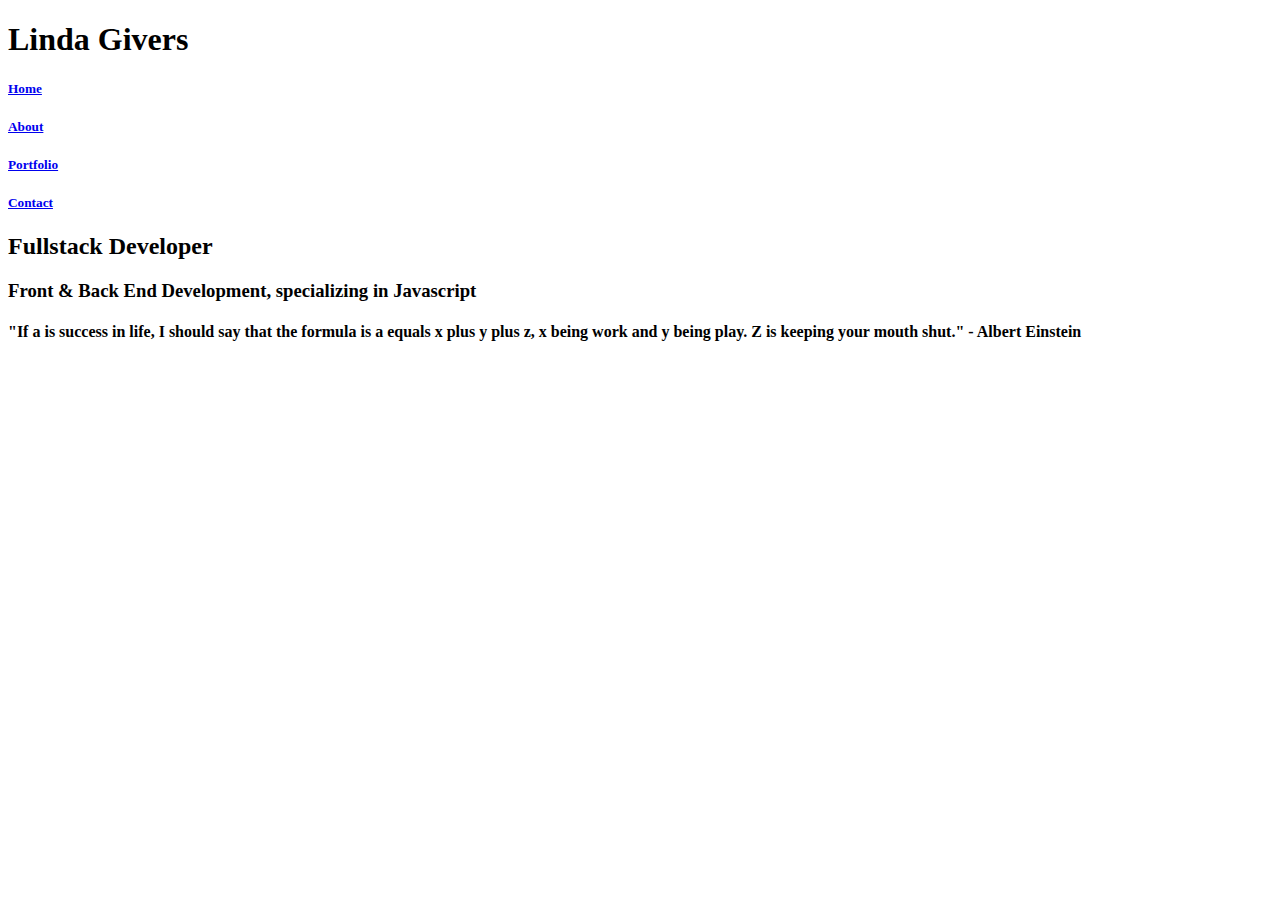
==== index.html @ 84cb532c "Added contact form" ====
<!DOCTYPE html>
<html lang="en">
<head>
    <link rel="stylesheet" href="index.css">
    <title>Linda Givers</title> 
</head>
<section class="Header">
    <h1 class="h1">Linda Givers</h1>
    <h5><a href="index.html">Home</a></h5>
    <h5><a href="about.html">About</a></h5>
    <h5><a href="portfolio.html">Portfolio</a></h5>
    <h5><a href="contact.html">Contact</a></h5>
    
</section>

<body>
    
    <h2>Fullstack Developer</h2>
    <div>
        <h3>Front & Back End Development, specializing in Javascript</h3>
        
        <h4>"If a is success in life, I should say that the formula is a equals x plus y plus z, x being work and y being play. Z is keeping your mouth shut." - Albert Einstein</h4>
    </div>
    <br>
</body>
</html>

<!--tried to add <script src="javascript.js"></script> to h4 but it didn't take-->
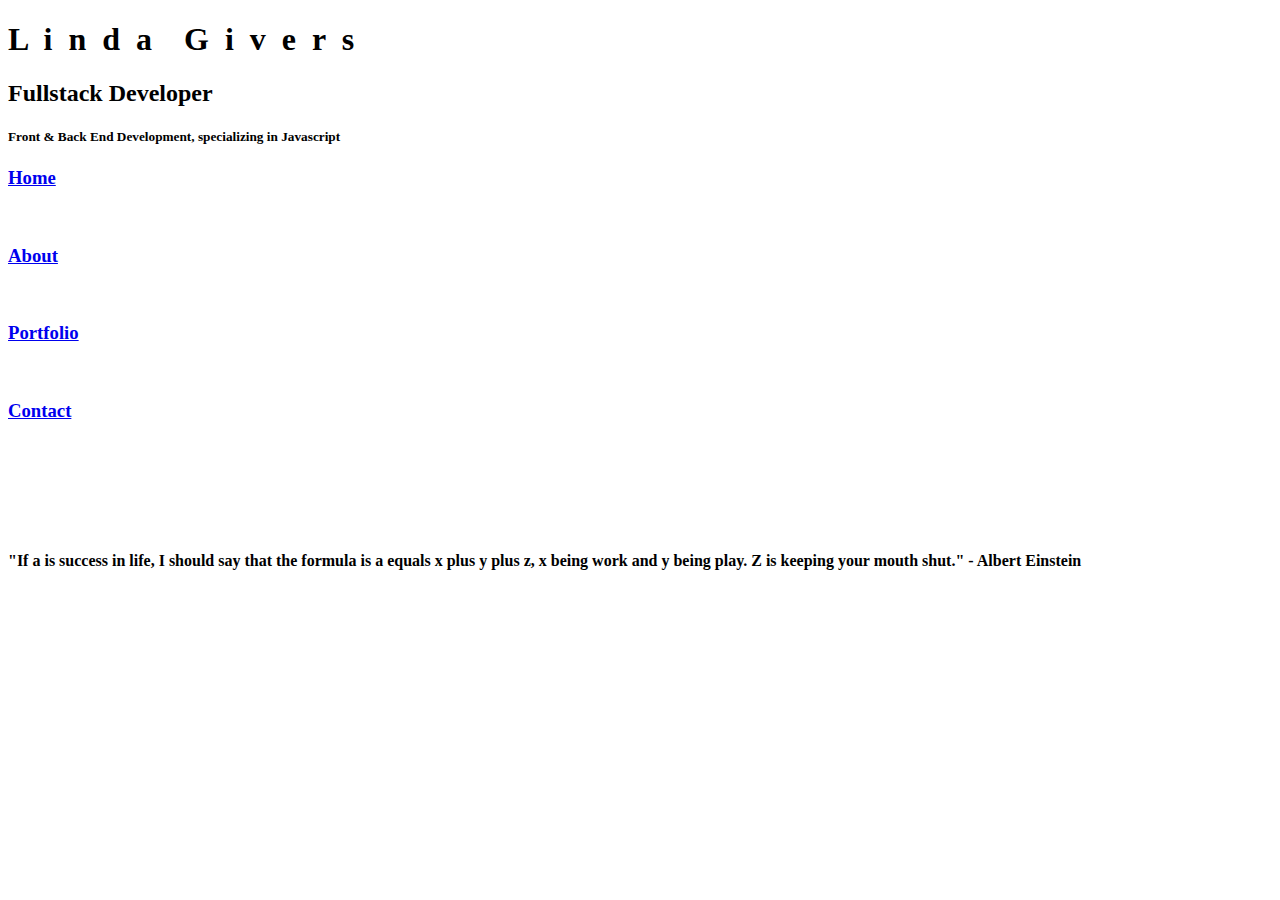
==== commit d95079ab: "Changed home page with image and different styling" ====
--- a/index.html
+++ b/index.html
@@ -5,20 +5,25 @@
     <title>Linda Givers</title> 
 </head>
 <section class="Header">
-    <h1 class="h1">Linda Givers</h1>
-    <h5><a href="index.html">Home</a></h5>
-    <h5><a href="about.html">About</a></h5>
-    <h5><a href="portfolio.html">Portfolio</a></h5>
-    <h5><a href="contact.html">Contact</a></h5>
+    <h1 class="h1">L &nbsp;i &nbsp;n &nbsp;d &nbsp;a &nbsp; &nbsp;G &nbsp;i &nbsp;v &nbsp;e &nbsp;r &nbsp;s</h1>
+    <h2>Fullstack Developer</h2>
+    <h5>Front & Back End Development, specializing in Javascript</h5>
     
 </section>
 
-<body>
-    
-    <h2>Fullstack Developer</h2>
+<body>      
     <div>
-        <h3>Front & Back End Development, specializing in Javascript</h3>
-        
+        <h3><a href="index.html">Home</a></h3> &nbsp;
+        &nbsp; <h3><a href="about.html">About</a></h3> &nbsp;
+        &nbsp; <h3><a href="portfolio.html">Portfolio</a></h3> &nbsp;
+        &nbsp; <h3><a href="contact.html">Contact</a></h3>
+    </div> 
+    <br/>
+    <br/>
+    <br/>
+    <br/>
+    <br/>
+    <div>
         <h4>"If a is success in life, I should say that the formula is a equals x plus y plus z, x being work and y being play. Z is keeping your mouth shut." - Albert Einstein</h4>
     </div>
     <br>
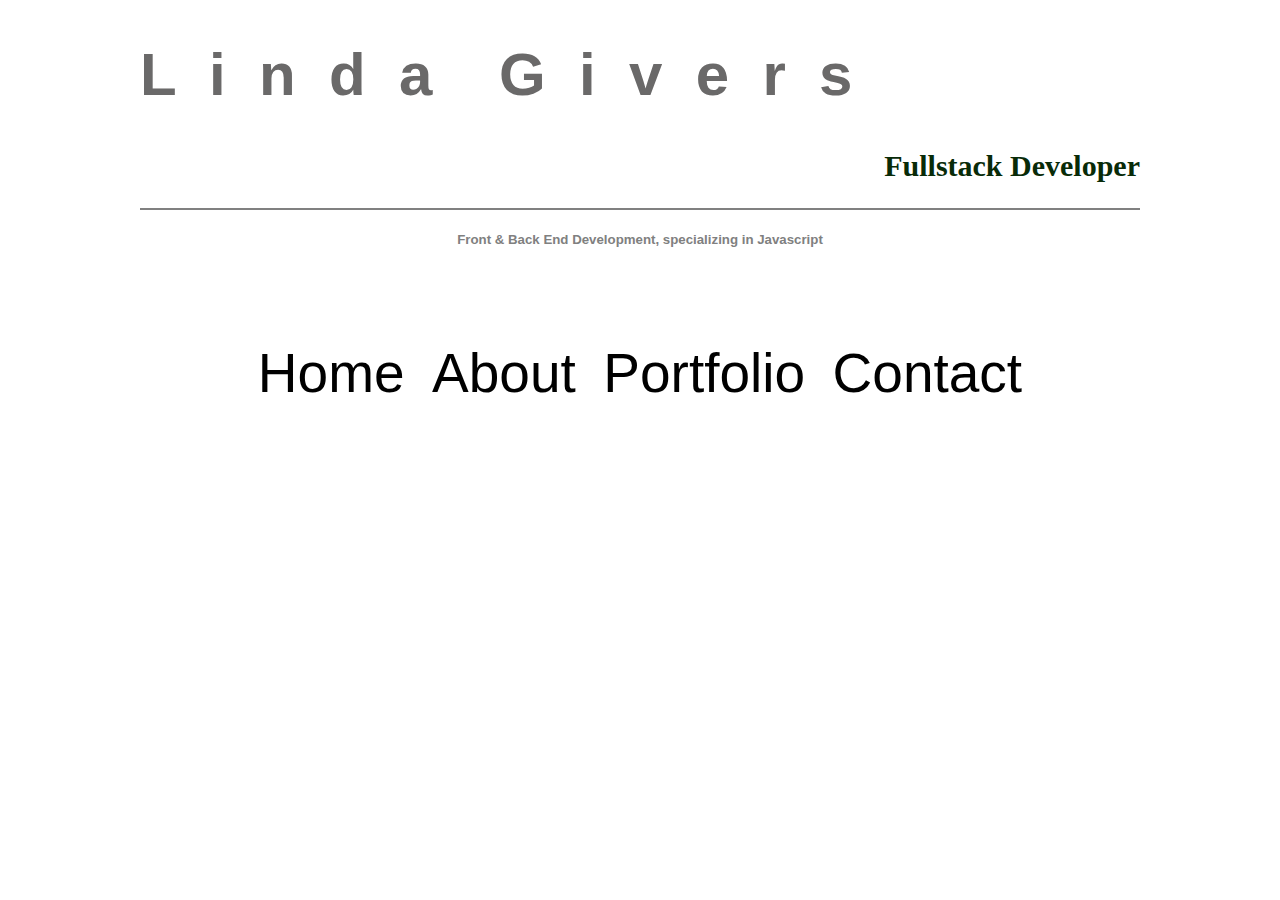
==== commit 2e0e5a98: "Changed background and font for all pages" ====
--- a/index.html
+++ b/index.html
@@ -2,31 +2,45 @@
 <html lang="en">
 <head>
     <link rel="stylesheet" href="index.css">
-    <title>Linda Givers</title> 
+    <title>Linda Givers</title>
 </head>
 <section class="Header">
     <h1 class="h1">L &nbsp;i &nbsp;n &nbsp;d &nbsp;a &nbsp; &nbsp;G &nbsp;i &nbsp;v &nbsp;e &nbsp;r &nbsp;s</h1>
     <h2>Fullstack Developer</h2>
-    <h5>Front & Back End Development, specializing in Javascript</h5>
-    
 </section>
 
-<body>      
+    <hr color="grey">
+    <h5>Front & Back End Development, specializing in Javascript</h5> 
+
+    <br/>
+    <br/>
+    <br/>
+    <br/>
+
+<body>
     <div>
-        <h3><a href="index.html">Home</a></h3> &nbsp;
-        &nbsp; <h3><a href="about.html">About</a></h3> &nbsp;
-        &nbsp; <h3><a href="portfolio.html">Portfolio</a></h3> &nbsp;
-        &nbsp; <h3><a href="contact.html">Contact</a></h3>
-    </div> 
+        <nav class="navbar">
+        <a href="index.html">Home</a>&nbsp; 
+        <a href="about.html">About</a>&nbsp;
+        <a href="portfolio.html">Portfolio</a>&nbsp;
+        <a href="contact.html">Contact</a>
+        </nav class>
+    </div>
+
     <br/>
     <br/>
     <br/>
     <br/>
     <br/>
+    <br/>
+    <br/>
+    <br/>
+    <br/>
+    <br/>
+
     <div>
         <h4>"If a is success in life, I should say that the formula is a equals x plus y plus z, x being work and y being play. Z is keeping your mouth shut." - Albert Einstein</h4>
     </div>
-    <br>
 </body>
 </html>
 
--- a/index.css
+++ b/index.css
@@ -0,0 +1,62 @@
+.Header {
+    display: inline-block;
+    text-align: right;
+    background-color: ;
+    height: 200px;
+    width: 1000px;
+  }
+
+h1 {
+    color: rgb(106, 105, 105);
+    text-align: left;
+    font-size: 60px;
+    font-family: “Lexend-Peta”, sans-serif;
+  }
+
+h2 {
+    color:  rgb(8, 43, 8);
+    text-align: right;
+    font-size: 30px;
+  }
+
+h5 {
+  font-family: Verdana, Geneva, Tahoma, sans-serif;
+  text-align: center;
+  color: grey;
+}
+
+body {
+    background-image: url(https://images.pexels.com/photos/1054289/pexels-photo-1054289.jpeg?auto=compress&cs=tinysrgb&w=800);
+    background-size: cover;
+    background-repeat: no-repeat;
+    background-position: center center;
+    object-fit: fill;
+    height: 850px;
+    max-width: 1000px;
+    margin: 0 auto;
+    overflow: hidden;
+    text-align: center;
+}
+  
+.navbar {
+    font-size: 55px;
+    display: inline-block;
+    text-align: center;
+  }
+
+a {
+  font-family: “Lexend-Peta”, sans-serif;
+  color: black;
+  text-decoration: none;
+  }
+
+h4 {
+    color: white;
+    font-family:'Franklin Gothic Medium', 'Arial Narrow', Arial, sans-serif;
+    text-align: center;
+    margin-left: ;
+    margin-right: ;
+    font-size: 30px;
+  }
+  
+  /*# sourceMappingURL=index.css.map */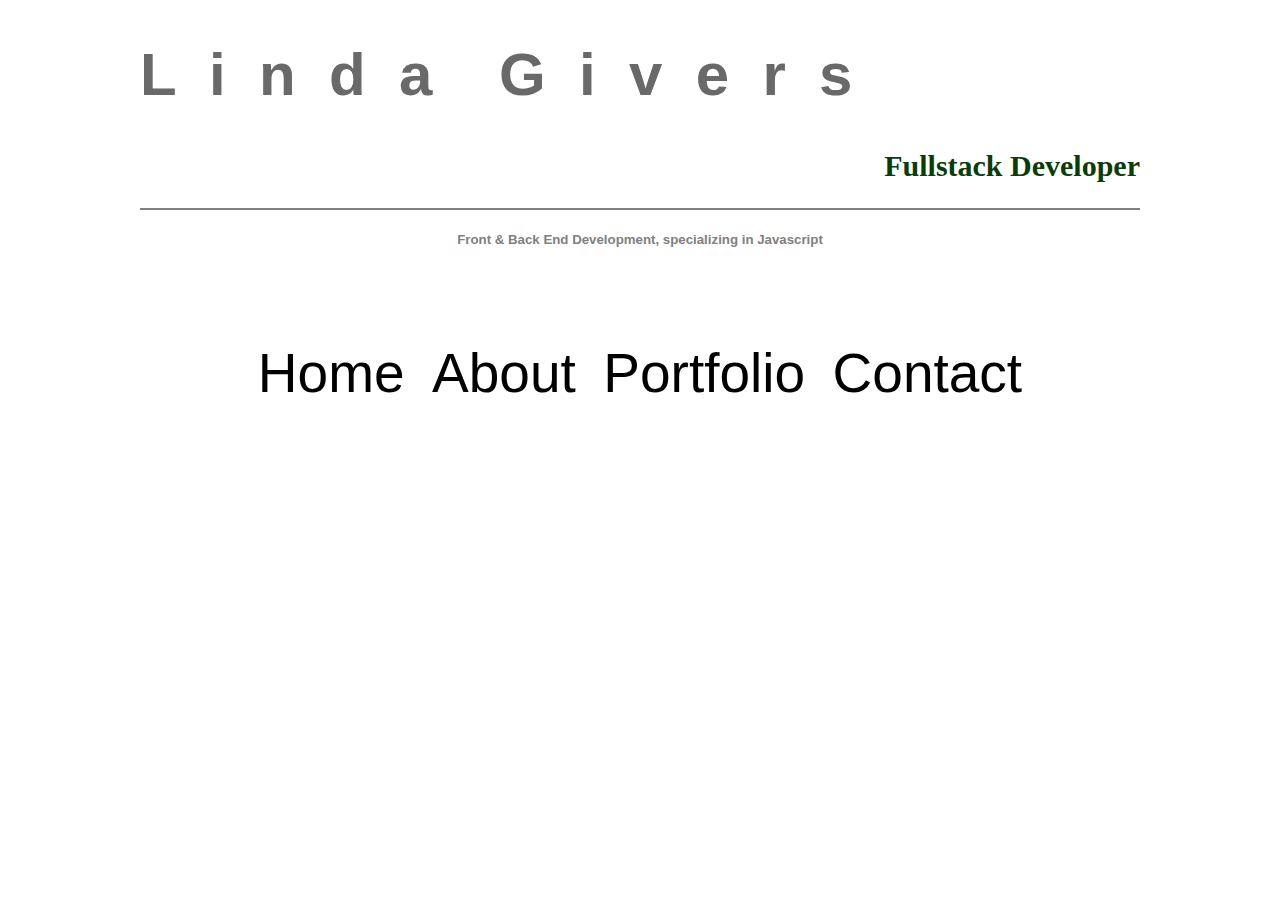
==== commit aefcc479: "Added hover to clicks" ====
--- a/index.html
+++ b/index.html
@@ -7,7 +7,7 @@
 <section class="Header">
     <h1 class="h1">L &nbsp;i &nbsp;n &nbsp;d &nbsp;a &nbsp; &nbsp;G &nbsp;i &nbsp;v &nbsp;e &nbsp;r &nbsp;s</h1>
     <h2>Fullstack Developer</h2>
-</section>
+</section>    
 
     <hr color="grey">
     <h5>Front & Back End Development, specializing in Javascript</h5> 
--- a/index.css
+++ b/index.css
@@ -1,6 +1,5 @@
 .Header {
     display: inline-block;
-    text-align: right;
     background-color: ;
     height: 200px;
     width: 1000px;
@@ -11,10 +10,11 @@
     text-align: left;
     font-size: 60px;
     font-family: “Lexend-Peta”, sans-serif;
+    display: flex;
   }
 
 h2 {
-    color:  rgb(8, 43, 8);
+    color:  rgb(10, 60, 10);
     text-align: right;
     font-size: 30px;
   }
@@ -23,7 +23,7 @@
   font-family: Verdana, Geneva, Tahoma, sans-serif;
   text-align: center;
   color: grey;
-}
+  }
 
 body {
     background-image: url(https://images.pexels.com/photos/1054289/pexels-photo-1054289.jpeg?auto=compress&cs=tinysrgb&w=800);
@@ -31,12 +31,12 @@
     background-repeat: no-repeat;
     background-position: center center;
     object-fit: fill;
-    height: 850px;
+    height: 810px;
     max-width: 1000px;
     margin: 0 auto;
     overflow: hidden;
     text-align: center;
-}
+  }
   
 .navbar {
     font-size: 55px;
@@ -50,6 +50,10 @@
   text-decoration: none;
   }
 
+a:hover {
+    color: rgb(106, 105, 105);
+  }
+
 h4 {
     color: white;
     font-family:'Franklin Gothic Medium', 'Arial Narrow', Arial, sans-serif;
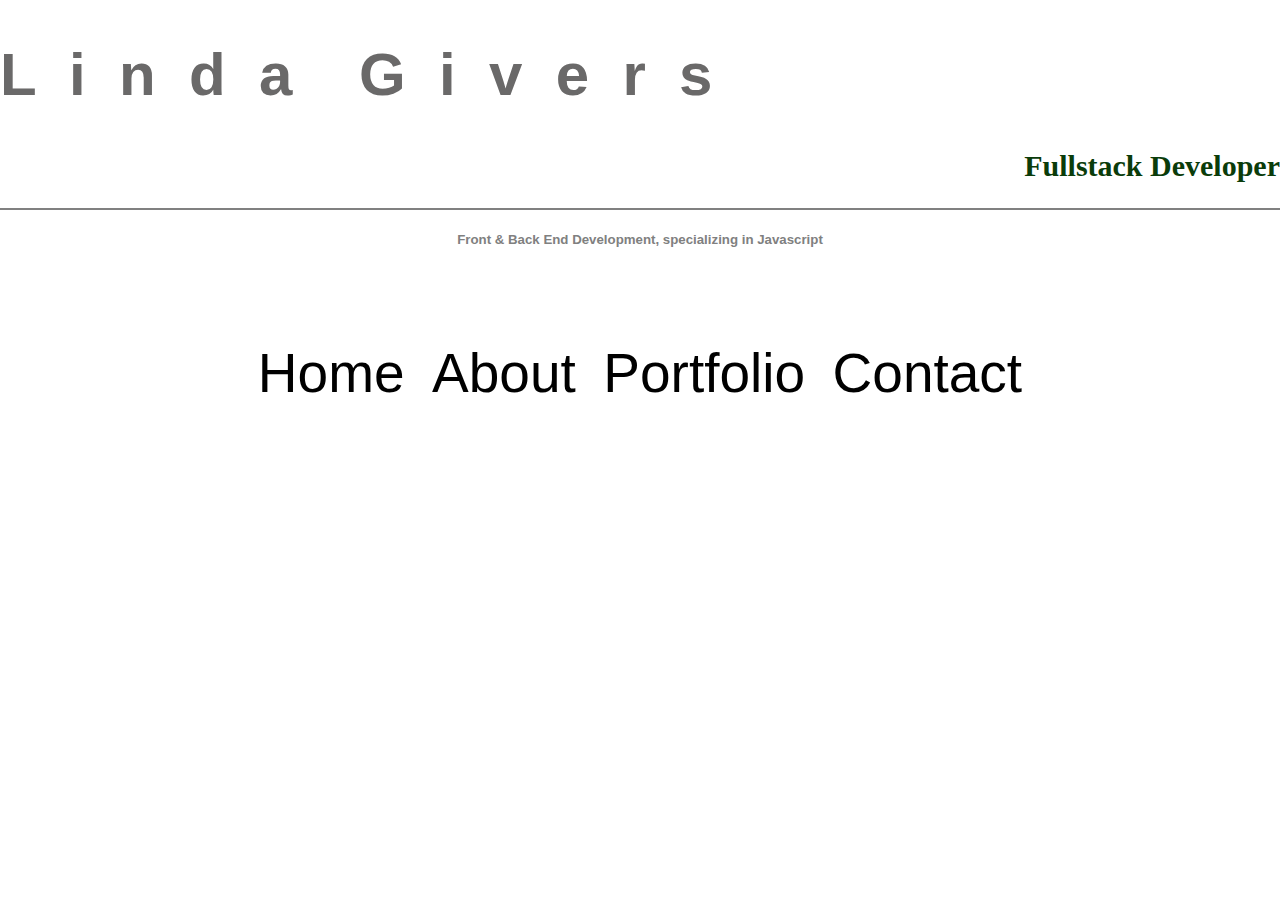
==== commit 6cb2f980: "Media queries and scalability" ====
--- a/index.html
+++ b/index.html
@@ -1,10 +1,12 @@
 <!DOCTYPE html>
 <html lang="en">
 <head>
+    <meta charset="utf-8">
+    <meta name="viewport" content="width=device-width, intial-scale=1.0">
     <link rel="stylesheet" href="index.css">
     <title>Linda Givers</title>
 </head>
-<section class="Header">
+<!--<section class="Header">
     <h1 class="h1">L &nbsp;i &nbsp;n &nbsp;d &nbsp;a &nbsp; &nbsp;G &nbsp;i &nbsp;v &nbsp;e &nbsp;r &nbsp;s</h1>
     <h2>Fullstack Developer</h2>
 </section>    
@@ -15,9 +17,22 @@
     <br/>
     <br/>
     <br/>
-    <br/>
+    <br/>-->
 
 <body>
+    <section class="Header">
+        <h1 class="h1">L &nbsp;i &nbsp;n &nbsp;d &nbsp;a &nbsp; &nbsp;G &nbsp;i &nbsp;v &nbsp;e &nbsp;r &nbsp;s</h1>
+        <h2>Fullstack Developer</h2>
+    </section>    
+    
+        <hr color="grey">
+        <h5>Front & Back End Development, specializing in Javascript</h5> 
+    
+        <br/>
+        <br/>
+        <br/>
+        <br/>
+    
     <div>
         <nav class="navbar">
         <a href="index.html">Home</a>&nbsp; 
--- a/index.css
+++ b/index.css
@@ -2,7 +2,7 @@
     display: inline-block;
     background-color: ;
     height: 200px;
-    width: 1000px;
+    width: 100vw;
   }
 
 h1 {
@@ -25,14 +25,18 @@
   color: grey;
   }
 
+hr{
+    width: 100vw;
+  }
+
 body {
     background-image: url(https://images.pexels.com/photos/1054289/pexels-photo-1054289.jpeg?auto=compress&cs=tinysrgb&w=800);
     background-size: cover;
-    background-repeat: no-repeat;
+    /*background-repeat: no-repeat;*/
     background-position: center center;
     object-fit: fill;
-    height: 810px;
-    max-width: 1000px;
+    /*height: 810px;*/
+    width: 100vw;
     margin: 0 auto;
     overflow: hidden;
     text-align: center;
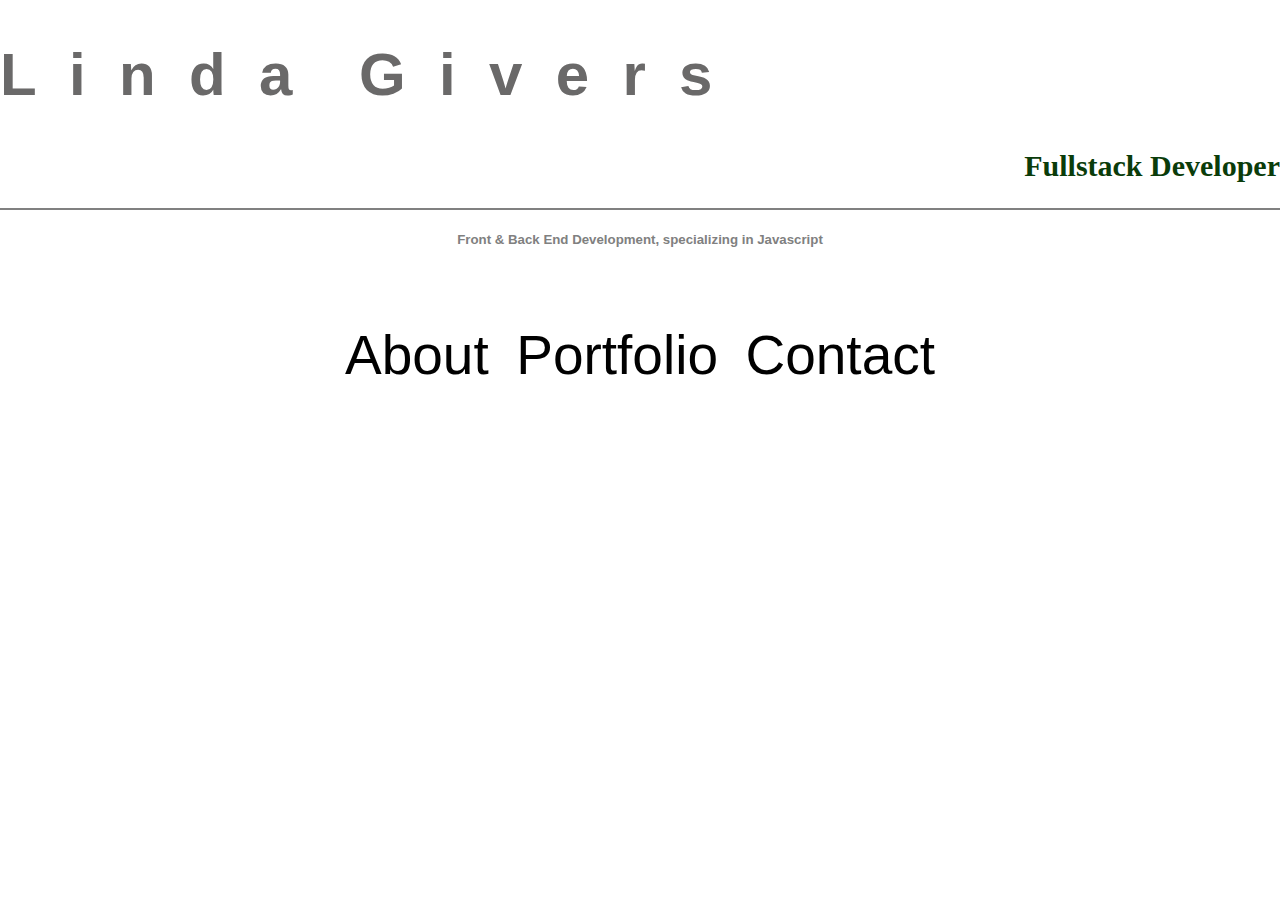
==== commit 4253ac0e: "Don't need a Home button ON the Home pg lol done" ====
--- a/index.html
+++ b/index.html
@@ -31,17 +31,16 @@
         <br/>
         <br/>
         <br/>
-        <br/>
     
     <div>
         <nav class="navbar">
-        <a href="index.html">Home</a>&nbsp; 
         <a href="about.html">About</a>&nbsp;
         <a href="portfolio.html">Portfolio</a>&nbsp;
         <a href="contact.html">Contact</a>
         </nav class>
     </div>
 
+    <br/>
     <br/>
     <br/>
     <br/>
